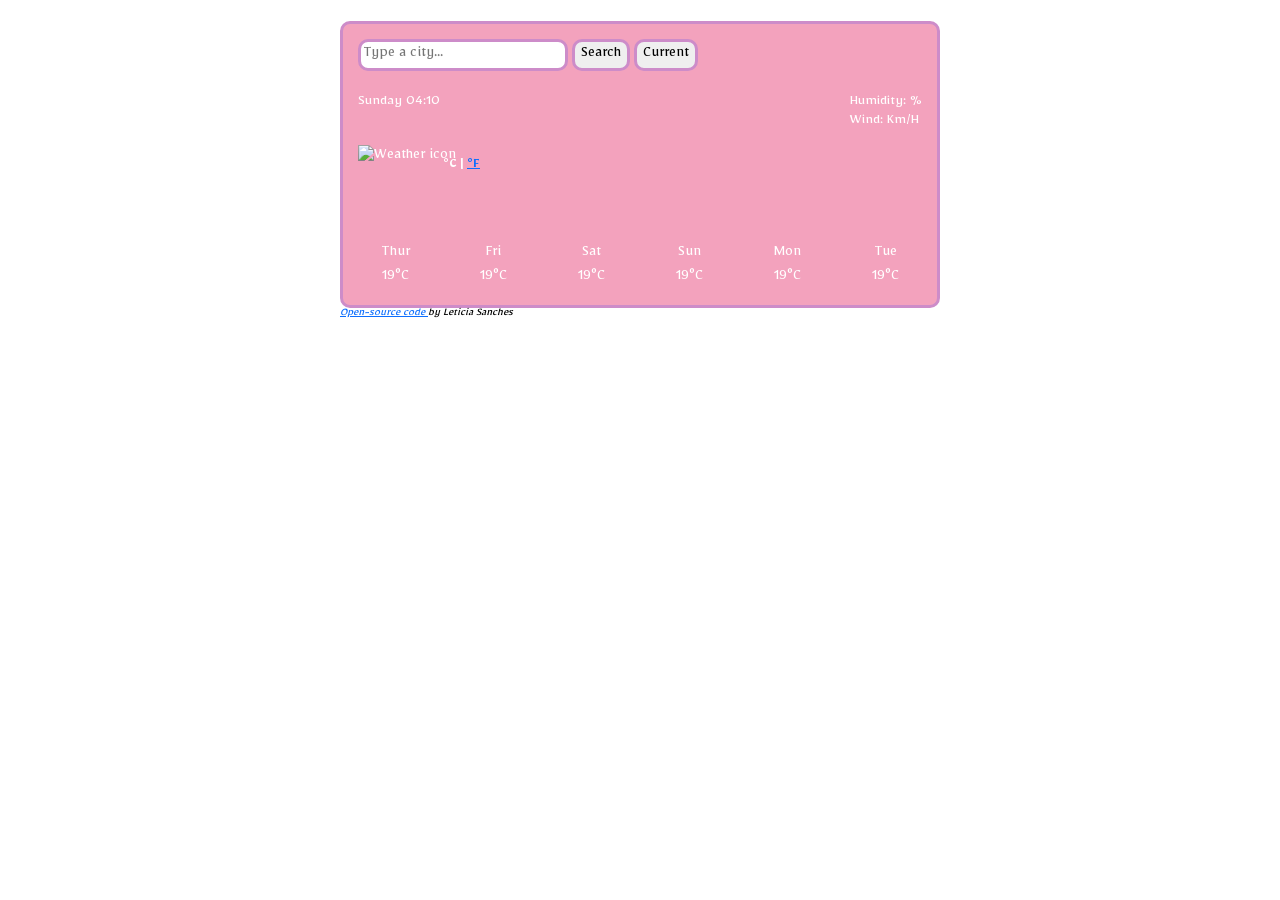
==== index.html @ c0a4f3b9 "Icon updated" ====
<!DOCTYPE html>
<html lang="en">
  <head>
    <meta charset="UTF-8" />
    <meta name="viewport" content="width=device-width, initial-scale=1.0" />
    <!--------Bootstrap---------->
    <link
      href="https://cdn.jsdelivr.net/npm/bootstrap@5.3.1/dist/css/bootstrap.min.css"
      rel="stylesheet"
      integrity="sha384-4bw+/aepP/YC94hEpVNVgiZdgIC5+VKNBQNGCHeKRQN+PtmoHDEXuppvnDJzQIu9"
      crossorigin="anonymous"
    />
    <!--------Fonts---------->
    <link rel="preconnect" href="https://fonts.googleapis.com" />
    <link rel="preconnect" href="https://fonts.gstatic.com" crossorigin />
    <link
      href="https://fonts.googleapis.com/css2?family=DM+Serif+Display:ital@1&family=Klee+One:wght@600&family=Tektur&display=swap"
      rel="stylesheet"
    />
    <link
      href="https://fonts.googleapis.com/css2?family=Mirza&display=swap"
      rel="stylesheet"
    />
    />
    <!--------Css---------->
    <link rel="stylesheet" href="styles.css" />
    <!--------API---------->
    <script src="https://cdn.jsdelivr.net/npm/axios@1.1.2/dist/axios.min.js"></script>

    <title>Weather App</title>
  </head>
  <body>
    <div class="container">
      <div class="wrapper-app">
        <!--------Search form---------->
        <form id="search-form">
          <input
            type="search"
            placeholder="Type a city..."
            class="search-box"
            id="city-input"
          />
          <input type="submit" value="Search" class="input-box" />
          <input type="submit" value="Current" class="input-current" />
        </form>
        <h1 id="city"></h1>
        <div class="row">
          <div class="col-6">
            <ul>
              <li id="date"></li>
              <li id="condition"></li>
            </ul>
            <div class="float-start">
              <img
                src=""
                alt="Weather icon" 
                id="icon"
                class="weather-emoji float-start"
              />
              <span class="temp" id="temp"></span>
              <spam class="unit"
                ><strong>°C | <a href="">°F</a></strong></spam
              >
            </div>
          </div>
          <div class="col-6">
            <div class="float-end">
              <ul>
                <li>Humidity: <span id="humidity"></span>%</li>
                <li>Wind: <span id="wind"></span> km/h</li>
              </ul>
            </div>
          </div>
        </div>
      </div>
      <div class="row prediction">
        <div class="col">
          Thur <br />
          19°C
        </div>
        <div class="col">
          Fri <br />
          19°C
        </div>
        <div class="col">
          Sat <br />
          19°C
        </div>
        <div class="col">
          Sun <br />
          19°C
        </div>
        <div class="col">
          Mon <br />
          19°C
        </div>
        <div class="col">
          Tue <br />
          19°C
        </div>
      </div>
    </div>
    <div class="github">
      <a href="https://github.com/SanchesLeti/my-pretty-project">
        Open-source code
      </a>
      by Leticia Sanches
    </div>
    <script src="js.js"></script>
  </body>
</html>
---- styles.css ----
body {
  font-family: "Mirza", serif;
  color: white;
}

.container {
  background-color: rgb(243, 162, 189);
  background-image: url(https://s3.amazonaws.com/shecodesio-production/uploads/files/000/096/816/original/07445f6c499b43072a5425b3af6b4210.jpg?1694536999);
  background-repeat: no-repeat;
  background-blend-mode: multiply;
  background-size: cover;
  border: 3px solid rgb(205, 140, 201);
  border-radius: 10px;
  padding: 15px;
  margin: -3px auto;
  max-width: 600px;
}

h1 {
  color: white;
  font-family: "DM Serif Display", serif;
  font-size: 24px;
  font-weight: 100;
  line-height: 28.8px;
  text-align: left;
  margin: 0;
  padding-bottom: 5px;
}

ul {
  margin: 0 0 20;
  padding: 0;
}

li {
  font-size: 15px;
  font-weight: 100;
  height: 19px;
  line-height: 1;
  list-style: none;
  text-transform: capitalize;
}

.temp {
  font-size: 48px;
}

.weather-emoji {
      margin-right: -13px;
    margin-top: -5px;
}

.unit {
  position: relative;
  top: -21px;
  font-size: 14px;
}

.search-box,
.input-box,
.input-current {
  cursor: pointer;
  margin-bottom: 20px;
  border: 3px solid rgb(205, 140, 201);
  border-radius: 10px;
}

.input-box:hover,
.input-current:hover {
  background-color: rgb(225, 97, 182);
}

.prediction {
  padding-top: 20px;
  text-align: center;
}
.github {
  color: black;
  font-size: 12px;
  max-width: 600px;
  margin: auto;
  font-style: italic;
}
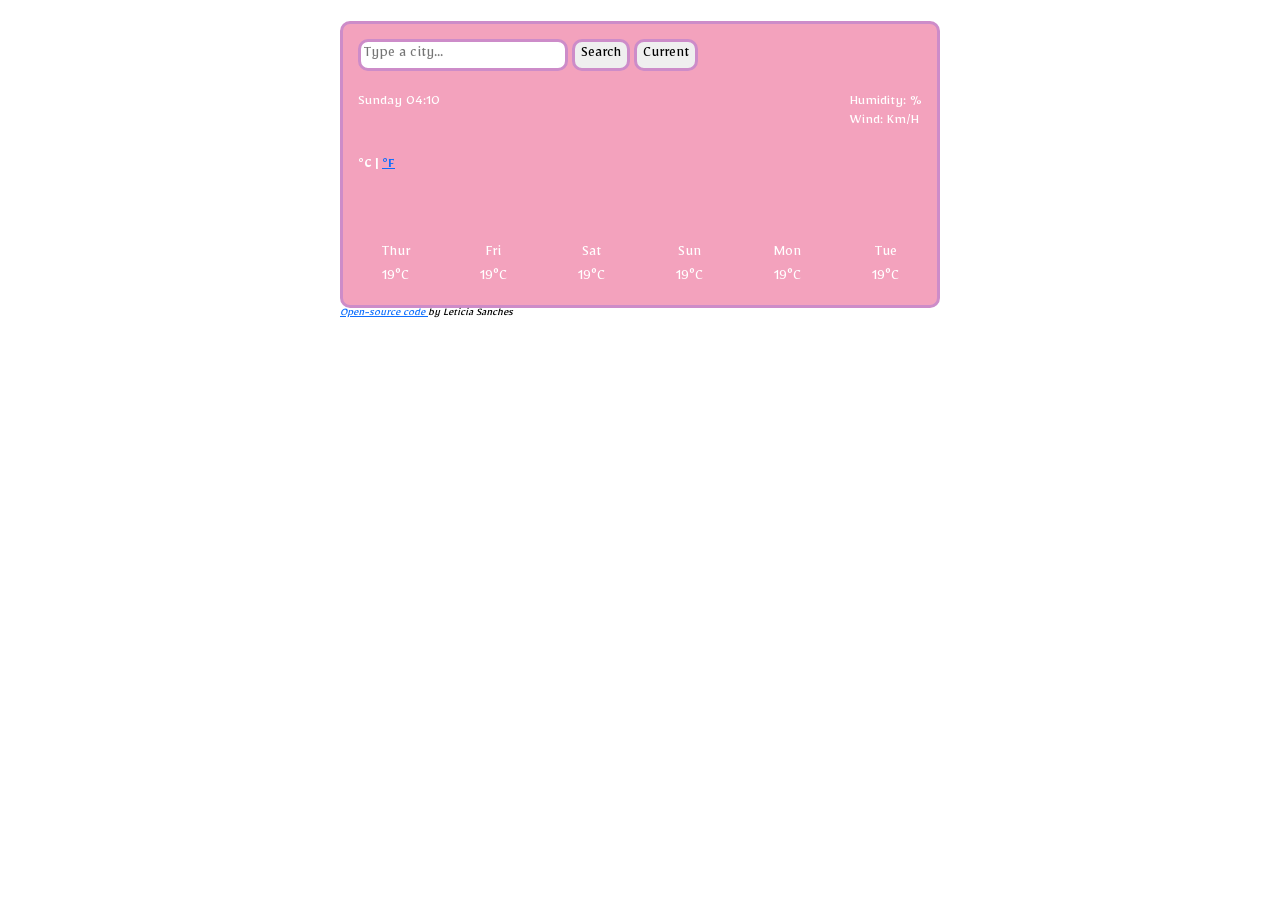
==== commit 9ce366b3: "alt img updated" ====
--- a/index.html
+++ b/index.html
@@ -53,7 +53,7 @@
             <div class="float-start">
               <img
                 src=""
-                alt="Weather icon" 
+                alt="" 
                 id="icon"
                 class="weather-emoji float-start"
               />
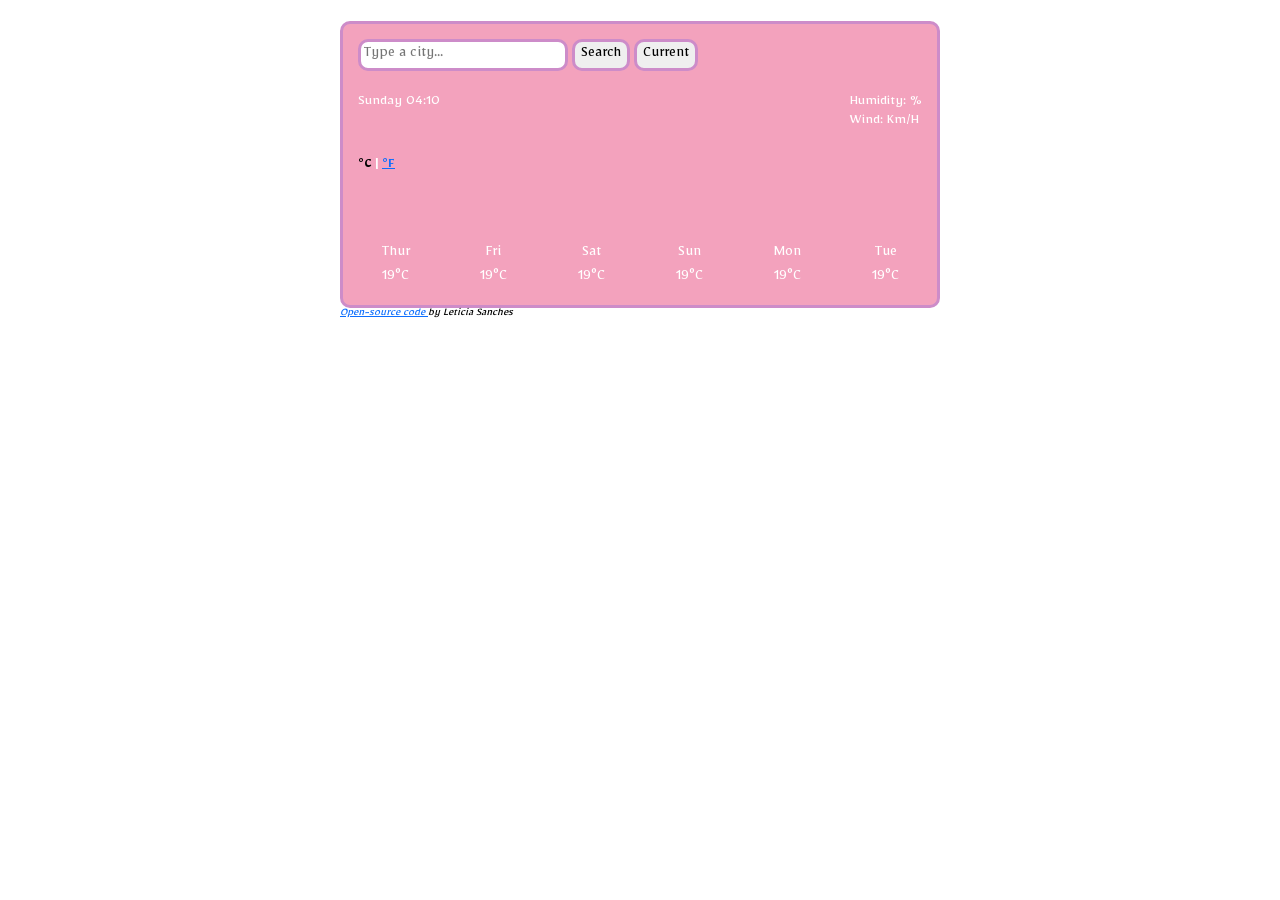
==== commit 37b258f4: "Celsius to Fahrenheit updated" ====
--- a/index.html
+++ b/index.html
@@ -50,7 +50,7 @@
               <li id="date"></li>
               <li id="condition"></li>
             </ul>
-            <div class="float-start">
+            <div class="float-start celsius">
               <img
                 src=""
                 alt="" 
@@ -59,7 +59,7 @@
               />
               <span class="temp" id="temp"></span>
               <spam class="unit"
-                ><strong>°C | <a href="">°F</a></strong></spam
+                ><strong><a href="#" id="celcius-link" class="active">°C</a> | <a href="#" id="fahre-link">°F</a></strong></spam
               >
             </div>
           </div>
--- a/styles.css
+++ b/styles.css
@@ -46,8 +46,8 @@
 }
 
 .weather-emoji {
-      margin-right: -13px;
-    margin-top: -5px;
+  margin-right: -13px;
+  margin-top: -5px;
 }
 
 .unit {
@@ -81,3 +81,11 @@
   margin: auto;
   font-style: italic;
 }
+.celsius .active {
+  color: black;
+  cursor: default;
+  text-decoration: none;
+}
+.celsius .active :hover {
+  text-decoration: none;
+}
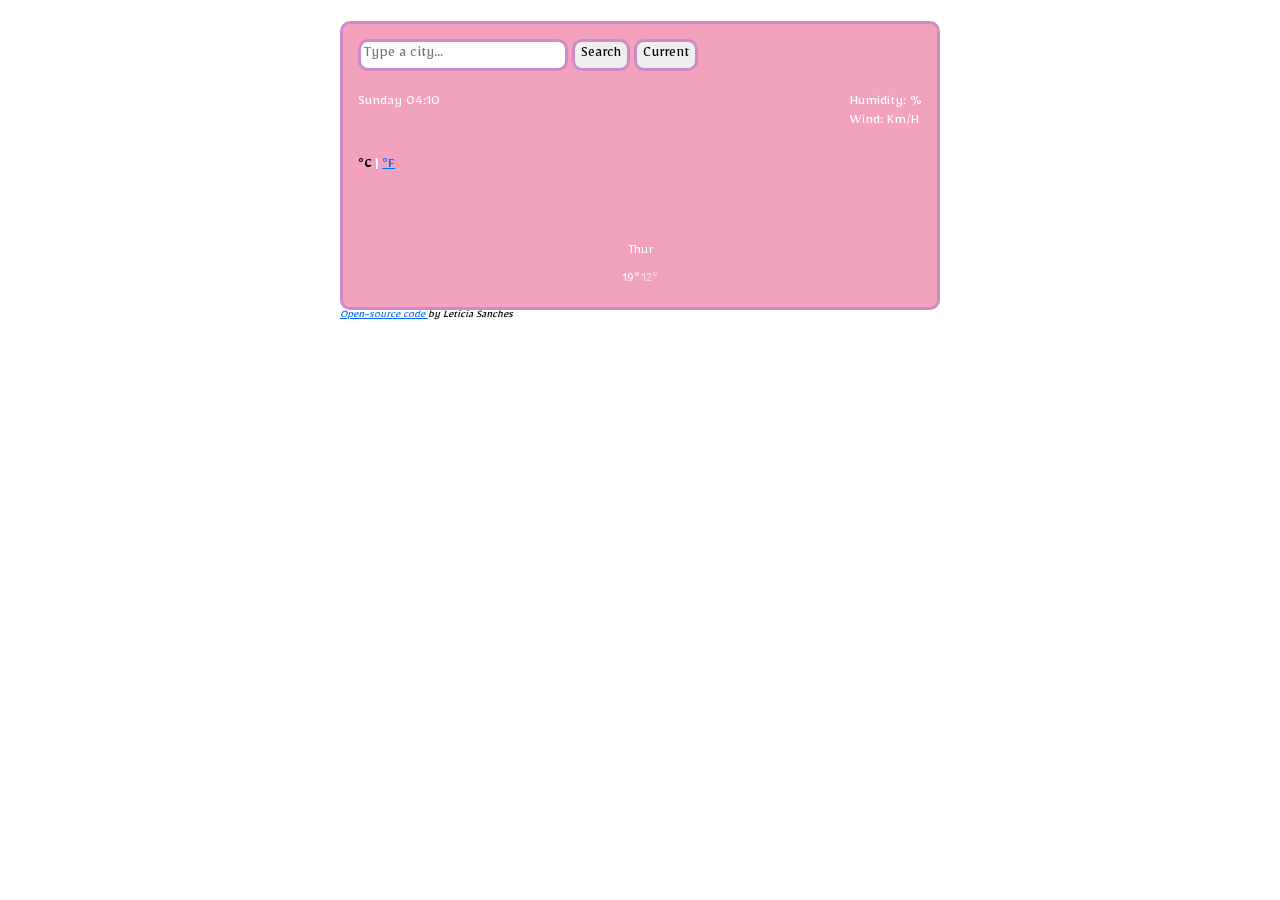
==== commit a6400af0: "Updated weather forecast" ====
--- a/index.html
+++ b/index.html
@@ -51,15 +51,13 @@
               <li id="condition"></li>
             </ul>
             <div class="float-start celsius">
-              <img
-                src=""
-                alt="" 
-                id="icon"
-                class="weather-emoji float-start"
-              />
+              <img src="" alt="" id="icon" class="weather-emoji float-start" />
               <span class="temp" id="temp"></span>
               <spam class="unit"
-                ><strong><a href="#" id="celcius-link" class="active">°C</a> | <a href="#" id="fahre-link">°F</a></strong></spam
+                ><strong
+                  ><a href="#" id="celcius-link" class="active">°C</a> |
+                  <a href="#" id="fahre-link">°F</a></strong
+                ></spam
               >
             </div>
           </div>
@@ -75,28 +73,20 @@
       </div>
       <div class="row prediction">
         <div class="col">
-          Thur <br />
-          19°C
-        </div>
-        <div class="col">
-          Fri <br />
-          19°C
-        </div>
-        <div class="col">
-          Sat <br />
-          19°C
-        </div>
-        <div class="col">
-          Sun <br />
-          19°C
-        </div>
-        <div class="col">
-          Mon <br />
-          19°C
-        </div>
-        <div class="col">
-          Tue <br />
-          19°C
+          <div class="date-prediction">Thur</div>
+          <br />
+          <div class="img-prediction">
+            <img
+              src="https://openweathermap.org/img/wn/10d@2x.png"
+              alt=""
+              width="42"
+            />
+          </div>
+          <br />
+          <div class="temp-prediction">
+            <span class="max-prediction">19°</span>
+            <span class="min-prediction">12°</span>
+          </div>
         </div>
       </div>
     </div>
--- a/styles.css
+++ b/styles.css
@@ -89,3 +89,15 @@
 .celsius .active :hover {
   text-decoration: none;
 }
+.date-prediction {
+  margin-bottom: -29px;
+  font-size: 14px;
+}
+.temp-prediction {
+  margin-bottom: 1px;
+  margin-top: -35px;
+  font-size: 13px;
+}
+.min-prediction {
+  opacity: 0.6;
+}
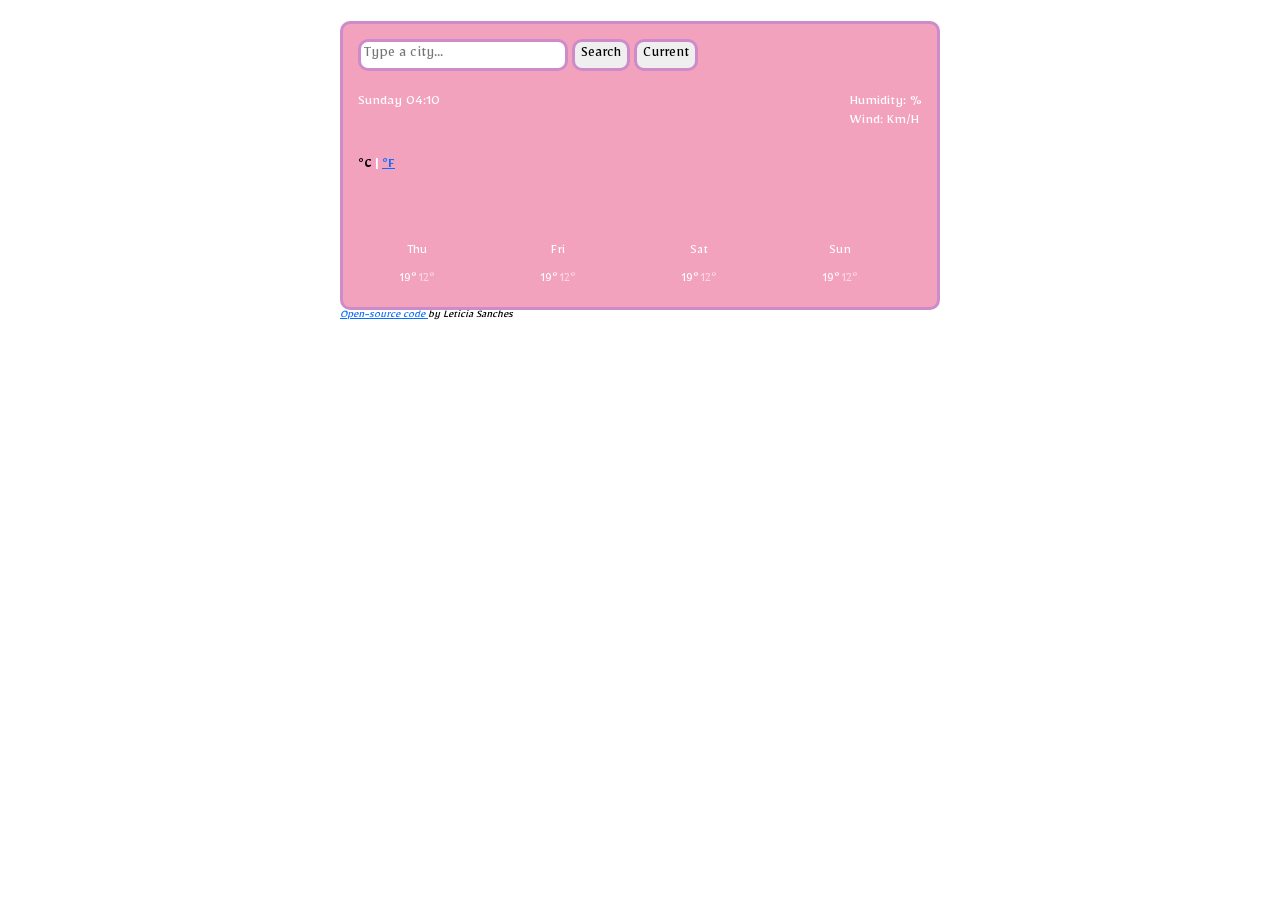
==== commit 01a7cad6: "Row prediction added" ====
--- a/index.html
+++ b/index.html
@@ -71,7 +71,7 @@
           </div>
         </div>
       </div>
-      <div class="row prediction">
+      <div class="row prediction" id="forecast">
         <div class="col">
           <div class="date-prediction">Thur</div>
           <br />
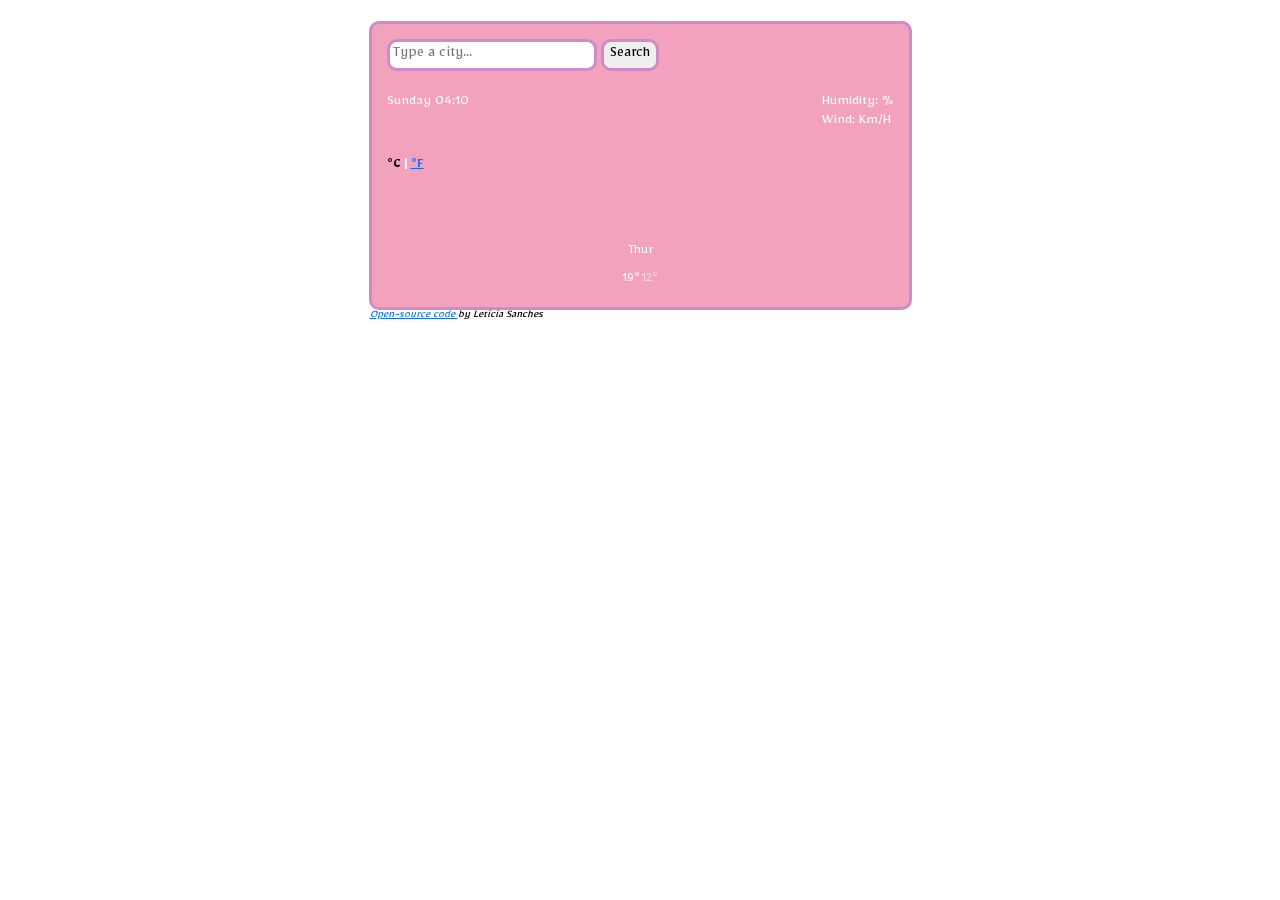
==== commit fc04088e: "Container styling added + h1 position" ====
--- a/index.html
+++ b/index.html
@@ -41,7 +41,6 @@
             id="city-input"
           />
           <input type="submit" value="Search" class="input-box" />
-          <input type="submit" value="Current" class="input-current" />
         </form>
         <h1 id="city"></h1>
         <div class="row">
--- a/styles.css
+++ b/styles.css
@@ -13,7 +13,8 @@
   border-radius: 10px;
   padding: 15px;
   margin: -3px auto;
-  max-width: 600px;
+  max-width: 543px;
+  min-width: 512px;
 }
 
 h1 {
@@ -40,7 +41,10 @@
   list-style: none;
   text-transform: capitalize;
 }
-
+#city {
+  position: relative;
+  left: 215px;
+}
 .temp {
   font-size: 48px;
 }
@@ -77,7 +81,7 @@
 .github {
   color: black;
   font-size: 12px;
-  max-width: 600px;
+  max-width: 541px;
   margin: auto;
   font-style: italic;
 }
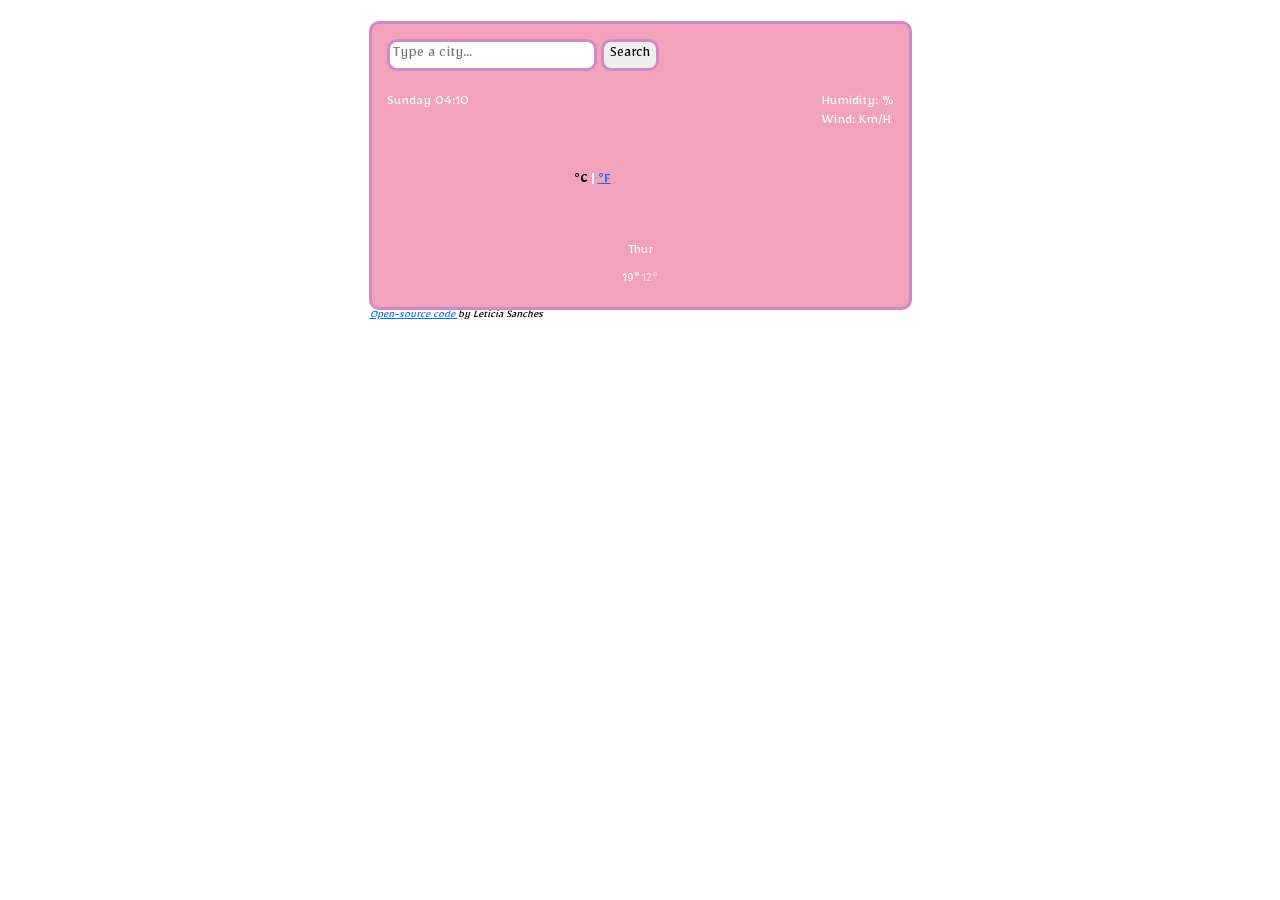
==== commit 9e8382e4: "currentData css added" ====
--- a/index.html
+++ b/index.html
@@ -49,7 +49,7 @@
               <li id="date"></li>
               <li id="condition"></li>
             </ul>
-            <div class="float-start celsius">
+            <div class="float-start celsius" id="currentData">
               <img src="" alt="" id="icon" class="weather-emoji float-start" />
               <span class="temp" id="temp"></span>
               <spam class="unit"
--- a/styles.css
+++ b/styles.css
@@ -43,7 +43,14 @@
 }
 #city {
   position: relative;
-  left: 215px;
+  left: 220px;
+}
+
+#currentData {
+  position: relative;
+  left: 187px;
+  top: 15px
+
 }
 .temp {
   font-size: 48px;
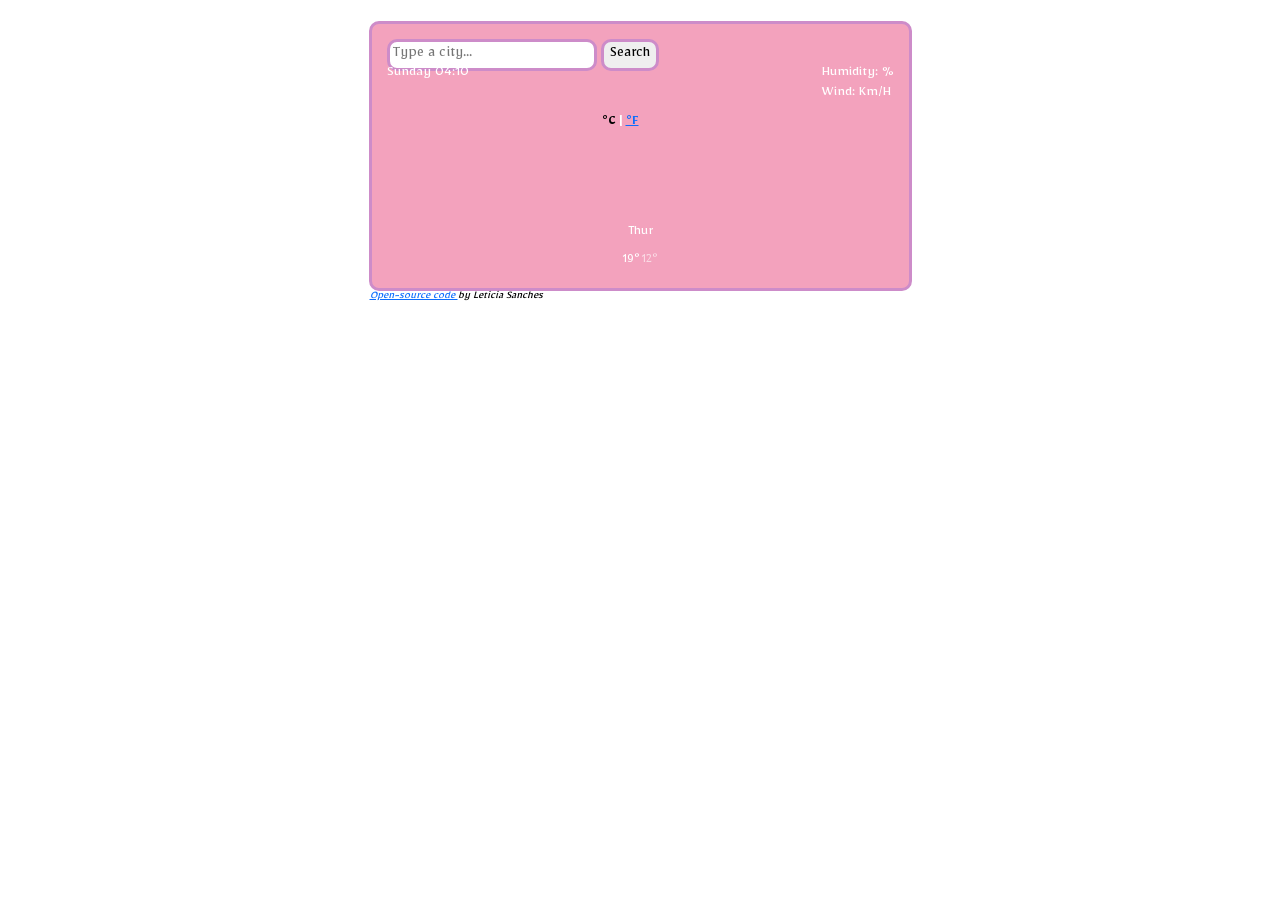
==== commit abcb4bb6: "styling css" ====
--- a/index.html
+++ b/index.html
@@ -45,10 +45,12 @@
         <h1 id="city"></h1>
         <div class="row">
           <div class="col-6">
+            <div id="realData">
             <ul>
               <li id="date"></li>
               <li id="condition"></li>
             </ul>
+        </div>
             <div class="float-start celsius" id="currentData">
               <img src="" alt="" id="icon" class="weather-emoji float-start" />
               <span class="temp" id="temp"></span>
@@ -62,10 +64,12 @@
           </div>
           <div class="col-6">
             <div class="float-end">
+                <div id="realData">
               <ul>
                 <li>Humidity: <span id="humidity"></span>%</li>
                 <li>Wind: <span id="wind"></span> km/h</li>
               </ul>
+            </div>
             </div>
           </div>
         </div>
--- a/styles.css
+++ b/styles.css
@@ -20,7 +20,7 @@
 h1 {
   color: white;
   font-family: "DM Serif Display", serif;
-  font-size: 24px;
+  font-size: 31px;
   font-weight: 100;
   line-height: 28.8px;
   text-align: left;
@@ -40,16 +40,23 @@
   line-height: 1;
   list-style: none;
   text-transform: capitalize;
+  margin-bottom: 1px;
 }
 #city {
   position: relative;
-  left: 220px;
+    left: 75px;
+    top: 78px;
 }
 
 #currentData {
   position: relative;
-  left: 187px;
-  top: 15px
+    left: 215px;
+    top: -44px;
+
+}
+#realData {
+    position: relative;
+    top: -29px;
 
 }
 .temp {
@@ -82,7 +89,6 @@
 }
 
 .prediction {
-  padding-top: 20px;
   text-align: center;
 }
 .github {
